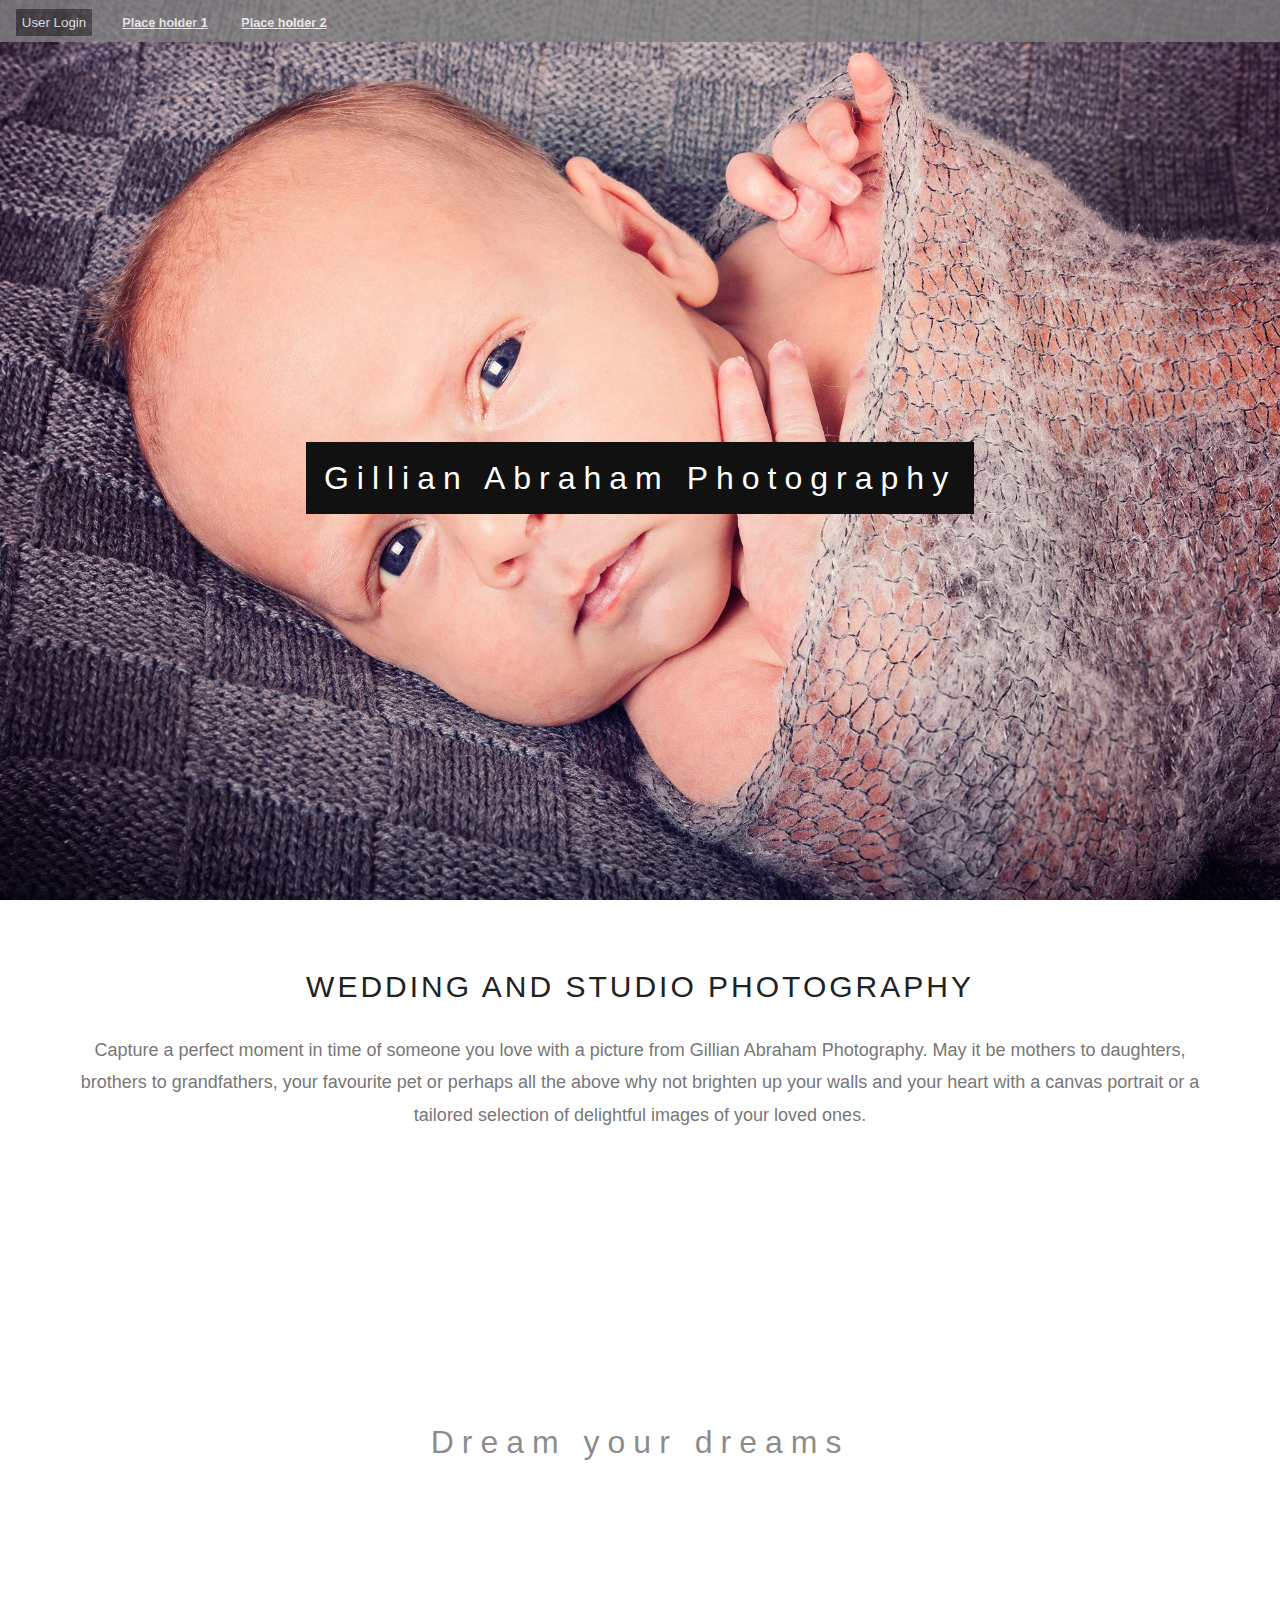
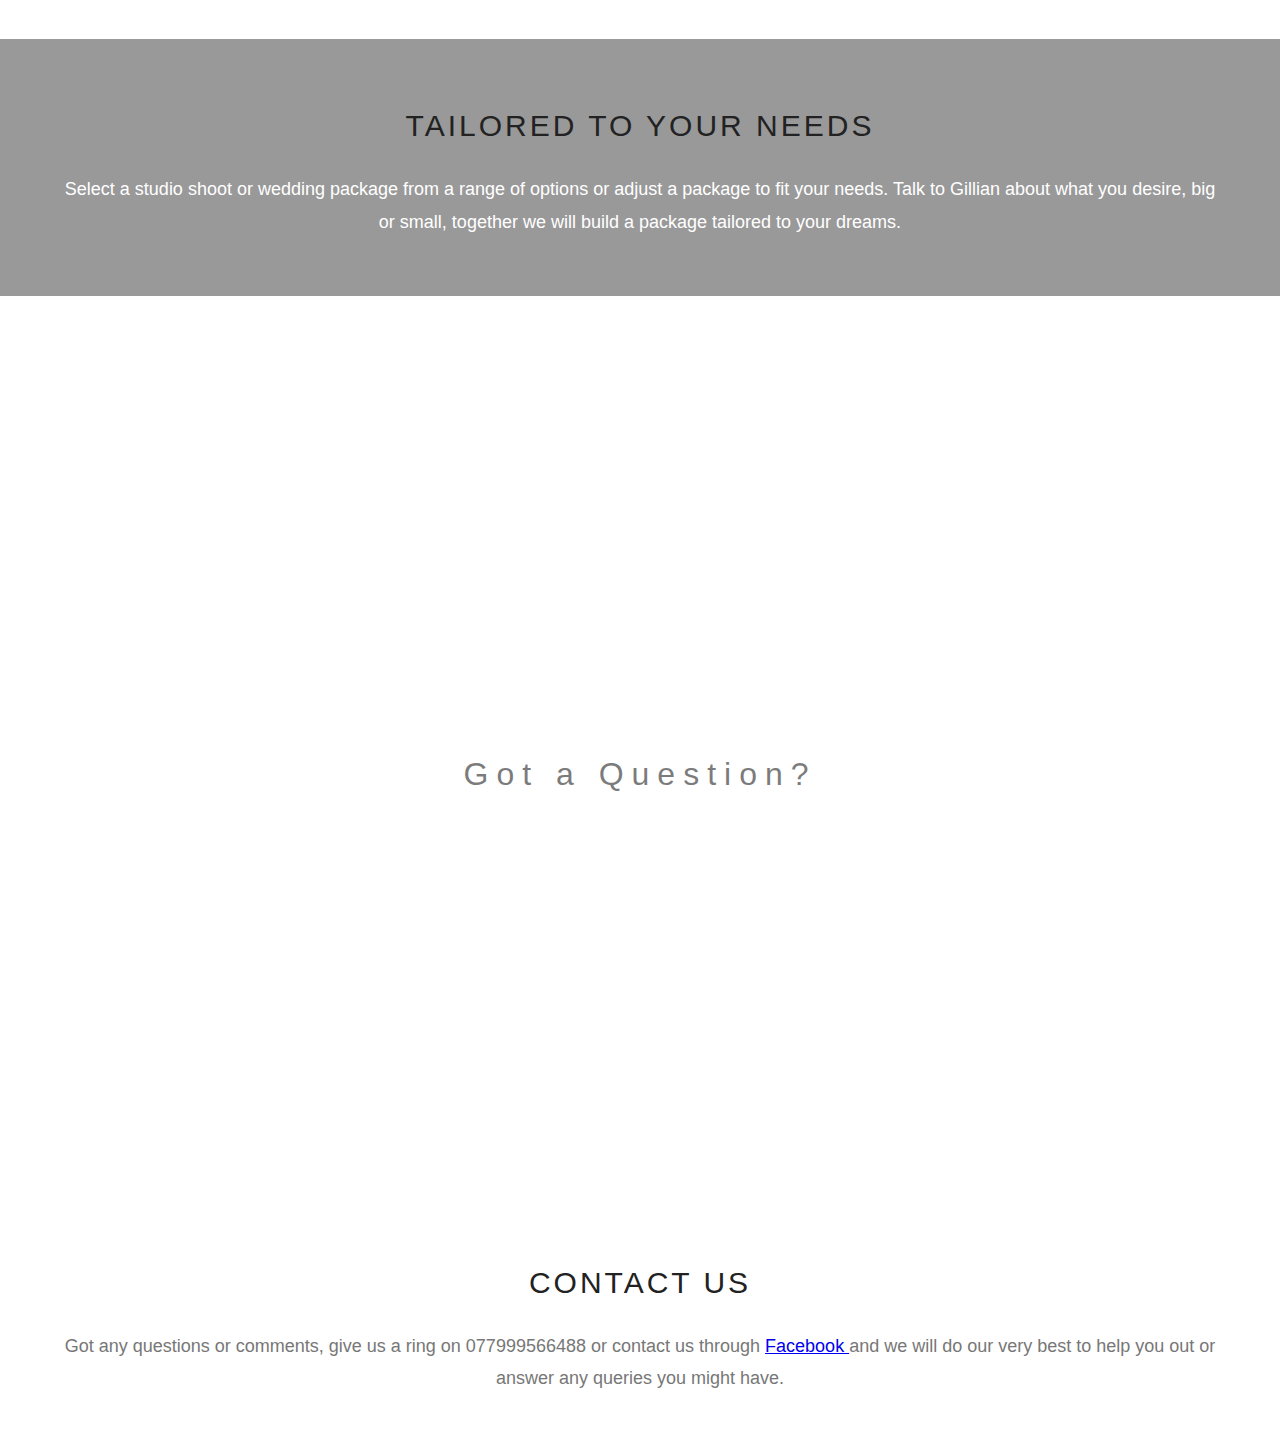
==== client_account.html @ a8ad410d "alternate build version 2" ====
<!doctype html>

<html lang="en">
<head>
  <meta charset="utf-8">

  <title>Gillian Abraham Photography</title>
  <meta name="description" content="Gillian Abraham Photography">
  <meta name="Keith Abraham" content="Photography">
  <meta name="viewport" content="width=device-width, initial-scale=1">
  <link rel="stylesheet" href="css/styles.css">
  
</head>

<body>
  <div class="floating-menu">
    <div class="menuButton"><button onclick="document.getElementById('login').style.display='block'" style="width:auto">User Login</button></div>
    <div class="menu"><a href="dummy">Place holder 1</a></div>
    <div class="menu"><a href="dummy">Place holder 2</a></div> 
  </div>

<div id="login" class="modal">
  
  <form class="modal-content animateZoom" method="post" action="/action.php">
    <div class="imgcontainer">
      <span onclick="document.getElementById('login').style.display='none'" class="close" title="Close Modal">&times;</span>
      <img src="img_avatar2.png" alt="Avatar" class="avatar">
    </div>

    <div class="container">
      <label><b>Username</b></label>
      <input type="text" placeholder="Enter Username" name="username" required>

      <label><b>Password</b></label>
      <input type="password" placeholder="Enter Password" name="pwd" required>
        
      <button type="submit" id="submit" value="Login" name="submit">Login</button>
      <input type="checkbox" checked="checked"> Remember me
    </div>

    <div class="container" style="background-color:#f1f1f1">
      <button type="button" onclick="document.getElementById('login').style.display='none'" class="cancelbtn">Cancel</button>
      <span class="psw">Forgot <a href="#">password?</a></span>
    </div>
  </form>
</div>

<script>
// Get the modal
var modal = document.getElementById('login');

// When the user clicks anywhere outside of the modal, close it
window.onclick = function(event) {
    if (event.target == modal) {
        modal.style.display = "none";
    }
}
</script>

  <div class="topPar"><div class="caption" style=" top: 50%"> <span class="border">Gillian Abraham Photography</span></div></div>
  <div class="content"><h3 style="text-align: center;">Wedding and Studio Photography</h3>
    <p>Capture a perfect moment in time of someone you love with a picture from Gillian Abraham Photography. 
      May it be mothers to daughters, brothers to grandfathers, your favourite pet or perhaps all the above 
      why not brighten up your walls and your heart with a canvas portrait or a tailored selection of delightful 
      images of your loved ones.</p>
  </div>

  <div class="midPar"><div class="overlay"></div><div class="caption" style="top: 50%"><span class="border" style="color: #000; background-color: transparent">Dream your dreams</span></div></div>
    <div class="midContent"><h3 style="text-align: center;">Tailored to your needs</h3>
    <p>Select a studio shoot or wedding package from a range of options or adjust a package to fit your needs. 
      Talk to Gillian about what you desire, big or small, together we will build a package tailored to your dreams.</p>
  </div>

    <div class="btmPar"><div class="caption" style="top: 50%"><span class="border" style="color: #000; background-color: white; opacity: 0.6">Got a Question?</span></div></div>
    <div class="lowContent"><h3 style="text-align: center;">Contact Us</h3>
    <p>Got any questions or comments, give us a ring on 077999566488 or contact us through 
      <a href= "https://www.facebook.com/GillianAbrahamphotography">Facebook </a> 
      and we will do our very best to help you out or answer any queries you might have.</p>
  </div>

</body>
</html>
---- css/styles.css ----
/* 
    news.html 
*/
body, html {height: 100%; margin: 0; font: 400 18px/1.8 "Lato", sans-serif; color: #000}
h3 {letter-spacing: 3px; text-transform: uppercase; font: 30px "Lato", sans-serif; color: #222}

table {padding-left: 16px; padding-top: 16px} /* Format for table */
table.resultTab { width: 100%; padding-left: 8px; text-align: center}
table.normal { width: 100%; padding-left: 8px; padding-right: 8px}

#tData {font-family: Arial; margin-left: auto; margin-right: auto; color: lightseagreen; width: 50%; height: 100px; text-align: center; padding: 8px}

.caption {position: absolute; left: 0; width: 100%; text-align: center; color: #fff}
.caption span.border {background-color: #111; color: #fff; padding: 18px; font-size: 32px; letter-spacing: 8px}

.topPar, .midPar, .btmPar, .mainPar {position: relative; background-attachment: fixed; background-position: center; background-repeat: no-repeat; background-size: cover}
.topPar {background-image: url("../img/img_issac.jpg"); min-height: 100%}
.midPar {background-image: url("../img/img_wedshoes.jpg"); opacity: 0.45; min-height: 50%}
.btmPar {background-image: url("../img/img_crown.jpg"); opacity: 0.85; min-height: 100%}

.mainPar {background-image: url("../img/img_flwr1.jpg"); min-height: 100%}

.content {background-color: #fff; color: #777; text-align: center; padding: 40px 60px} /* content area layer */
.midContent {background-color: #999; color: #fff; text-align: center; padding: 40px 60px} /* content area layer */
.lowContent {background-color: #fff; color: #777; text-align: center; padding: 40px 60px} /* content area layer */

.floating-menu {background: grey; padding: 5px; width: 100%; z-index: 100; position: fixed; opacity: 0.8}
.floating-menu a, .floating-menu h3 {font-size: 0.9em; display: block; margin: 0 0.5em; color: white}

.menuButton {display: inline-block; height: 24px; width: 80px; text-align: center; margin: -0.2em 0.5em;} /* Formatting for the navigation hyperlinks */
.menu {display: inline-block; height: 24px; width: 100px; text-align: center; font-size: 14px; font-weight: bold; margin: 0 0.5em;} /* Formatting for the navigation hyperlinks */
.menu:hover {background: #aaa} /* Formatting for hovering over hyperlinks */

/*input fields */
input[type=text], input[type=password] {width: 100%; padding: 12px 12px; margin: 8px 0; display: inline-block; border: 1px solid #ccc; box-sizing: border-box}

button {background-color: #444; color: white; padding: 6px 6px; border: none; cursor: pointer; width: 100%;} /*button style */
button:hover {opacity: 0.8;}

span.psw {float: right; padding-top: 16px}
img.avatar {width: 40%; border-radius: 50%}

.cancelbtn {width: auto; padding: 10px 18px; background-color: #f44336} /*cancel button style*/
.imgcontainer {text-align: center; margin: 24px 0 12px 0; position: relative} /* Center the image and position the close button */
.container {padding: 16px}

.modal {display: none; position: fixed; z-index: 1; left: 0; top: 0; width: 100%; height: 100%; overflow: auto; background-color: black;   background-color: rgba(0,0,0,0.4); padding-top: 60px} /*model settings*/
.modal-content {background-color: #fefefe; margin: 5% auto 15% auto; border: 1px solid #888; width: 60%}
.close { position: absolute; right: 25px; top: 0; color: #000; font-size: 35px; font-weight: bold} /*Close Button X*/
.close:hover, .close:focus {color: red; cursor: pointer}

.animateZoom {animation:animatezoom 0.6s}@keyframes animatezoom{from{transform:scale(0)} to{transform:scale(1)}}

@media screen and (max-width: 1024px) {.caption span.border{font-size: 24px; letter-spacing: 6px} 
                    .floating-menu {font-size: 42px; padding: 5px; width: 100%; height: auto}
                    .topBar, .midBar, .btmBar {background-attachment: scroll}}

@media screen and (max-width: 640px) {.caption span.border{font-size: 16px; letter-spacing: 4px} 
                    .floating-menu {font-size: 32px; padding: 5px; width: 100%; height: auto}
                    .topBar, .midBar, .btmBar {background-attachment: scroll}}

@media screen and (max-width: 480px) {.caption span.border{font-size: 12px; letter-spacing: 2px} 
                    .floating-menu {font-size: 28px; padding: 5px; width: 100%; height: auto}
                    .topBar, .midBar, .btmBar {background-attachment: scroll}}

@media screen and (max-width: 300px) {span.psw {display: block; float: none} .cancelbtn {width: 100%}
                    .floating-menu {font-size: 28px; padding: 5px; width: 100%; height: auto}
                    .topBar, .midBar, .btmBar {background-attachment: scroll}
                    .caption span.border{font-size: 12px; letter-spacing: 2px}}
/* end of CSS */
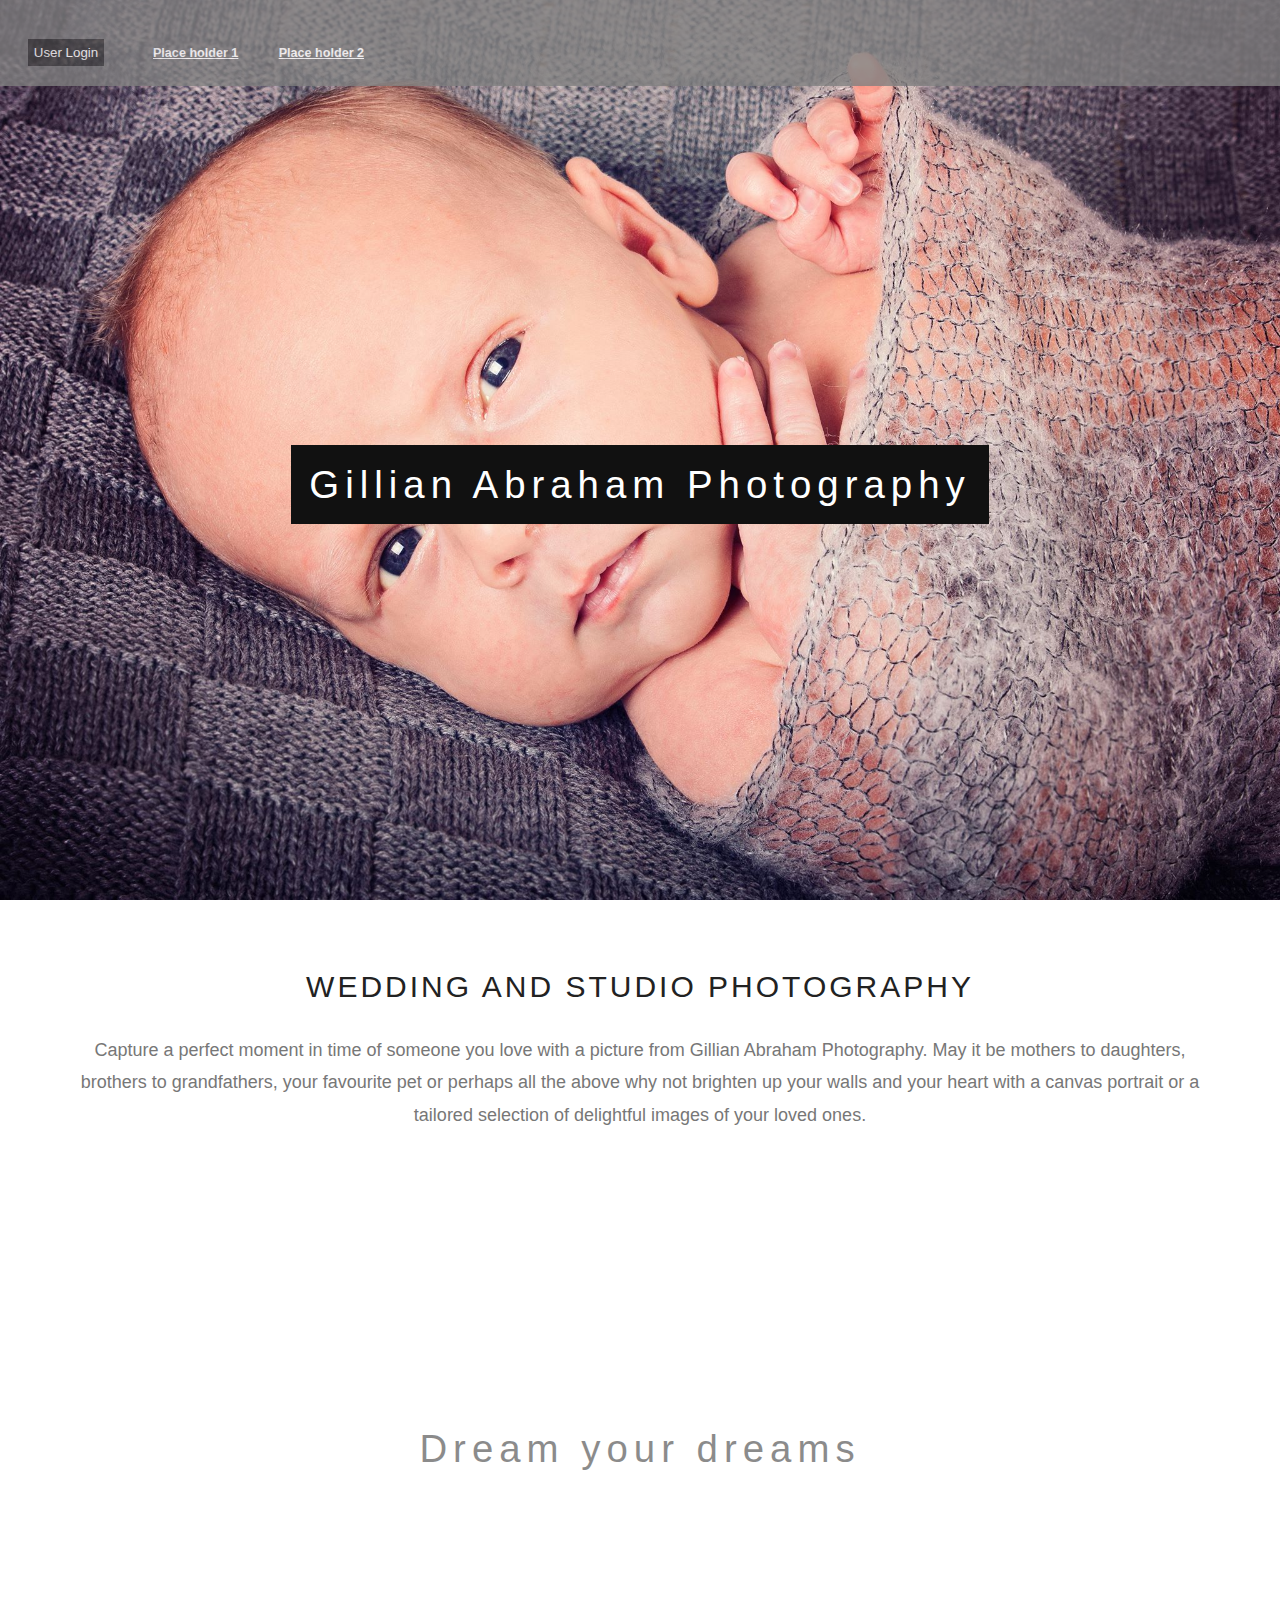
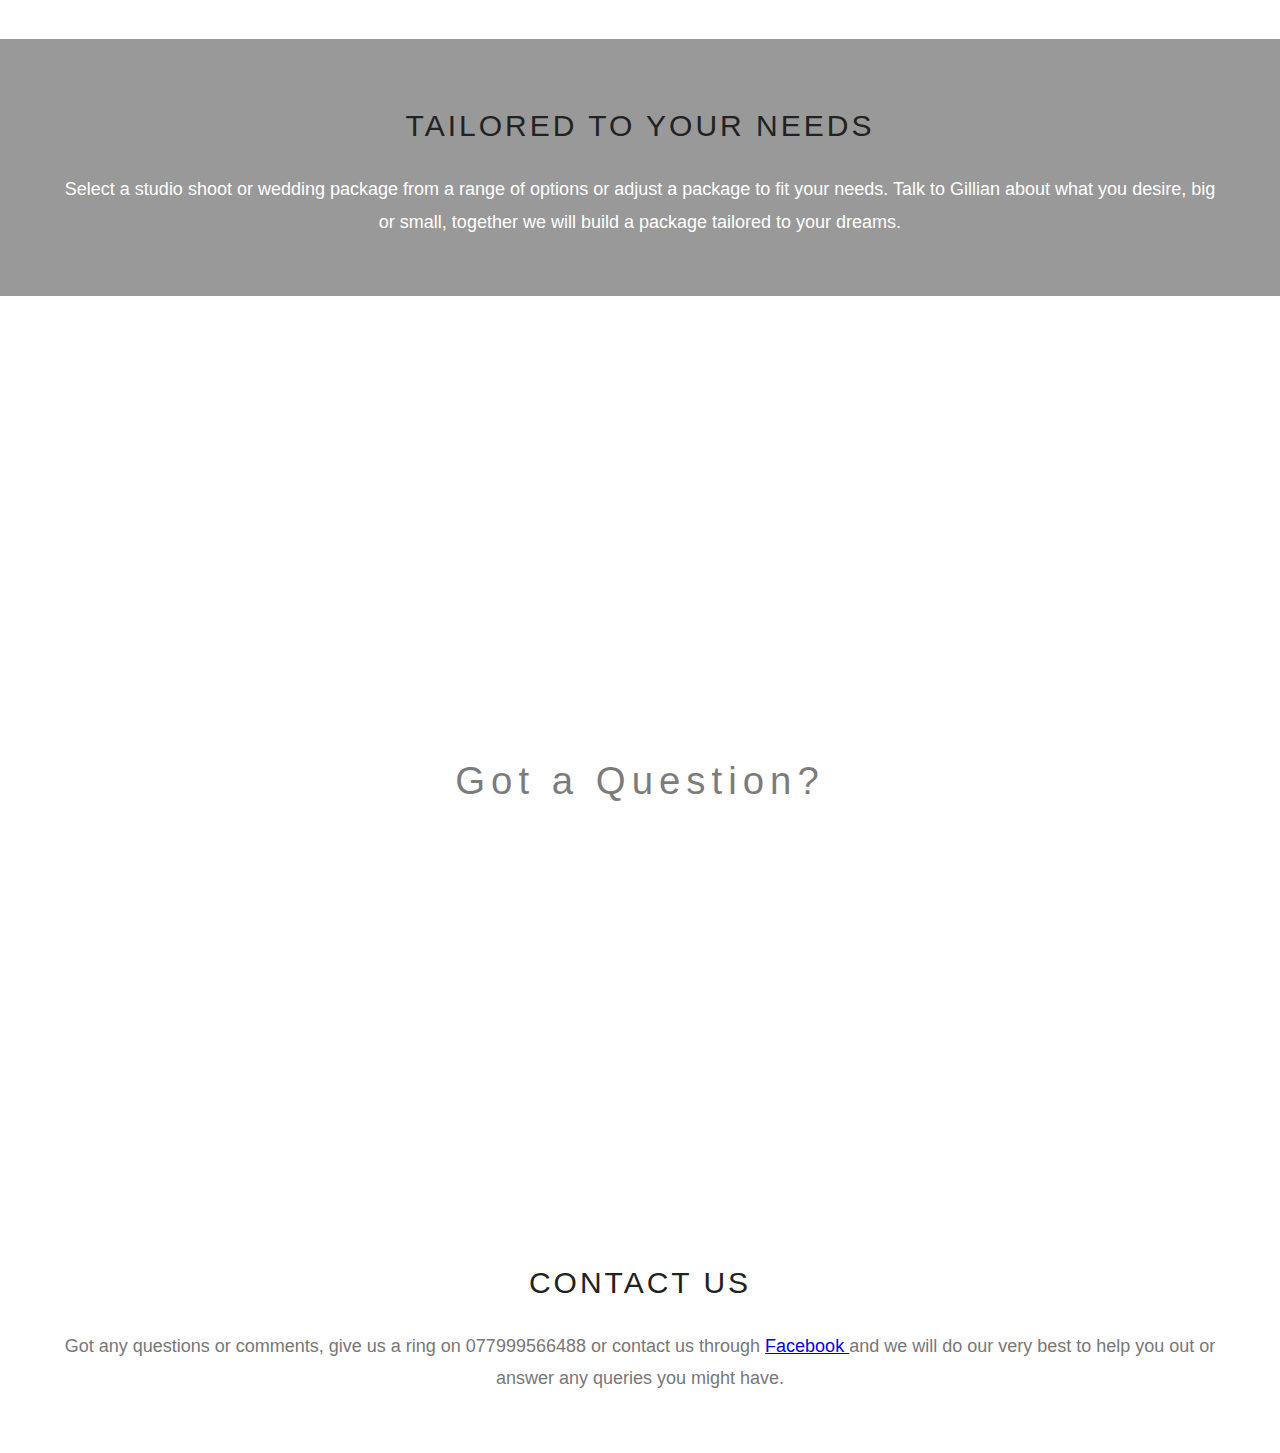
==== commit 3a3366a8: "update 160619 added logging of login" ====
--- a/client_account.html
+++ b/client_account.html
@@ -21,7 +21,7 @@
 
 <div id="login" class="modal">
   
-  <form class="modal-content animateZoom" method="post" action="/action.php">
+  <form class="modal-content animateZoom" method="post" action="/userManager.php">
     <div class="imgcontainer">
       <span onclick="document.getElementById('login').style.display='none'" class="close" title="Close Modal">&times;</span>
       <img src="img_avatar2.png" alt="Avatar" class="avatar">
--- a/css/styles.css
+++ b/css/styles.css
@@ -1,7 +1,4 @@
-/* 
-    news.html 
-*/
-body, html {height: 100%; margin: 0; font: 400 18px/1.8 "Lato", sans-serif; color: #000}
+body, html {height: 100%; margin: 0; font: 400 18px/1.8 "Lato", sans-serif; color: #000;}
 h3 {letter-spacing: 3px; text-transform: uppercase; font: 30px "Lato", sans-serif; color: #222}
 
 table {padding-left: 16px; padding-top: 16px} /* Format for table */
@@ -13,8 +10,8 @@
 .caption {position: absolute; left: 0; width: 100%; text-align: center; color: #fff}
 .caption span.border {background-color: #111; color: #fff; padding: 18px; font-size: 32px; letter-spacing: 8px}
 
-.topPar, .midPar, .btmPar, .mainPar {position: relative; background-attachment: fixed; background-position: center; background-repeat: no-repeat; background-size: cover}
-.topPar {background-image: url("../img/img_issac.jpg"); min-height: 100%}
+.topPar, .midPar, .btmPar, .mainPar {position: relative; background-attachment: fixed; background-position: center center; background-repeat: no-repeat; background-size: cover;}
+.topPar {background-image: url("../img/img_issac.jpg"); min-height: 100%;}
 .midPar {background-image: url("../img/img_wedshoes.jpg"); opacity: 0.45; min-height: 50%}
 .btmPar {background-image: url("../img/img_crown.jpg"); opacity: 0.85; min-height: 100%}
 
@@ -51,20 +48,16 @@
 
 .animateZoom {animation:animatezoom 0.6s}@keyframes animatezoom{from{transform:scale(0)} to{transform:scale(1)}}
 
-@media screen and (max-width: 1024px) {.caption span.border{font-size: 24px; letter-spacing: 6px} 
+@media screen and (min-width: 960px) {.caption span.border{font-size: 3vw; letter-spacing: 6px} 
                     .floating-menu {font-size: 42px; padding: 5px; width: 100%; height: auto}
                     .topBar, .midBar, .btmBar {background-attachment: scroll}}
 
-@media screen and (max-width: 640px) {.caption span.border{font-size: 16px; letter-spacing: 4px} 
+@media screen and (max-width: 959px) {.caption span.border{font-size: 2vw; letter-spacing: 4px} 
                     .floating-menu {font-size: 32px; padding: 5px; width: 100%; height: auto}
                     .topBar, .midBar, .btmBar {background-attachment: scroll}}
 
-@media screen and (max-width: 480px) {.caption span.border{font-size: 12px; letter-spacing: 2px} 
+@media screen and (max-width: 480px) {.caption span.border{font-size: 2vw; letter-spacing: 2px} 
                     .floating-menu {font-size: 28px; padding: 5px; width: 100%; height: auto}
                     .topBar, .midBar, .btmBar {background-attachment: scroll}}
 
-@media screen and (max-width: 300px) {span.psw {display: block; float: none} .cancelbtn {width: 100%}
-                    .floating-menu {font-size: 28px; padding: 5px; width: 100%; height: auto}
-                    .topBar, .midBar, .btmBar {background-attachment: scroll}
-                    .caption span.border{font-size: 12px; letter-spacing: 2px}}
 /* end of CSS */